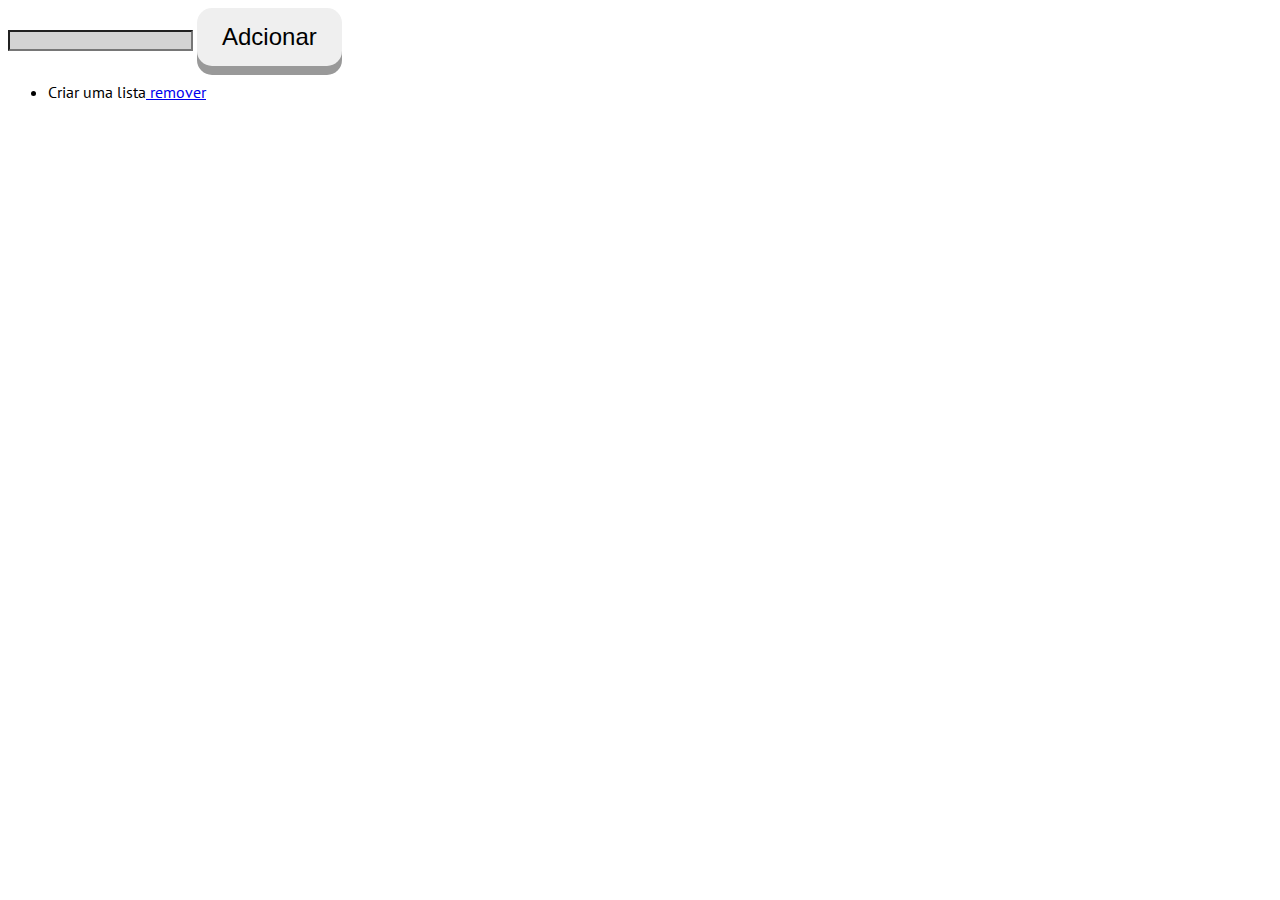
==== 08-todoapp.html @ d858e3e0 "ficheiro" ====
<!DOCTYPE html>
<html lang="en">
<head>
    <meta charset="UTF-8">
    <meta name="viewport" content="width=device-width, initial-scale=1.0">
    <meta http-equiv="X-UA-Compatible" content="ie=edge">
    <link rel="stylesheet" type="text/css" href="css/style.css">
    <link href="https://fonts.googleapis.com/css2?family=PT+Sans&display=swap" rel="stylesheet">
    <title>To Do App</title>
</head>
<body>
    <input />
    <button>Adcionar</button>

    <div id="lista">
        <ul>

        </ul>

    </div>

    <script>
    var lista = document.querySelector("ul");
    var button = document.querySelector("button");
    var input = document.querySelector("input");

    var items = [
        "Criar uma lista"
            ]

            function mostrarItems() {
                lista.innerHTML = "";
                for(item of items) {
                    var itemLi = document.createElement("li");
                    var itemTexto = document.createTextNode(item);
                    itemLi.appendChild(itemTexto);
                    lista.appendChild(itemLi);

                    var removerElemento = document.createElement("a");
                    removerElemento.setAttribute("href", "#");
                    var removerTexto = document.createTextNode(" remover");
                    itemLi.appendChild(removerElemento);
                    removerElemento.appendChild(removerTexto);

                    var itemPosicao = items.indexOf(item);
                    removerElemento.setAttribute("onclick", "removerItem(" + itemPosicao + ")");
                }
            }

            mostrarItems();

            function adicionarItem(){
                var itemTexto = input.value;
                items.push(itemTexto);
                mostrarItems(); 
                input.value = "";
            }

            

            button.onclick = adicionarItem;

            function removerItem(itemPosicao){
                items.splice(itemPosicao, 1);
                mostrarItems();

            }
    </script>
</body>
</html>
---- css/style.css ----
body {
    font-family: 'PT Sans', sans-serif;
}

input {
  background-color: lightgrey;
}
button {
    padding: 15px 25px;
    font-size: 24px;
    cursor: pointer;
    text-decoration: none;
    outline: none;
    border: none;
    border-radius: 15px;
    box-shadow: 0 9px #999;
  }
  
  
  button:active {
    transform: translateY(4px);
  }

  lista {
      font-size: 50;
      font-family: 'PT Sans', sans-serif;
  }
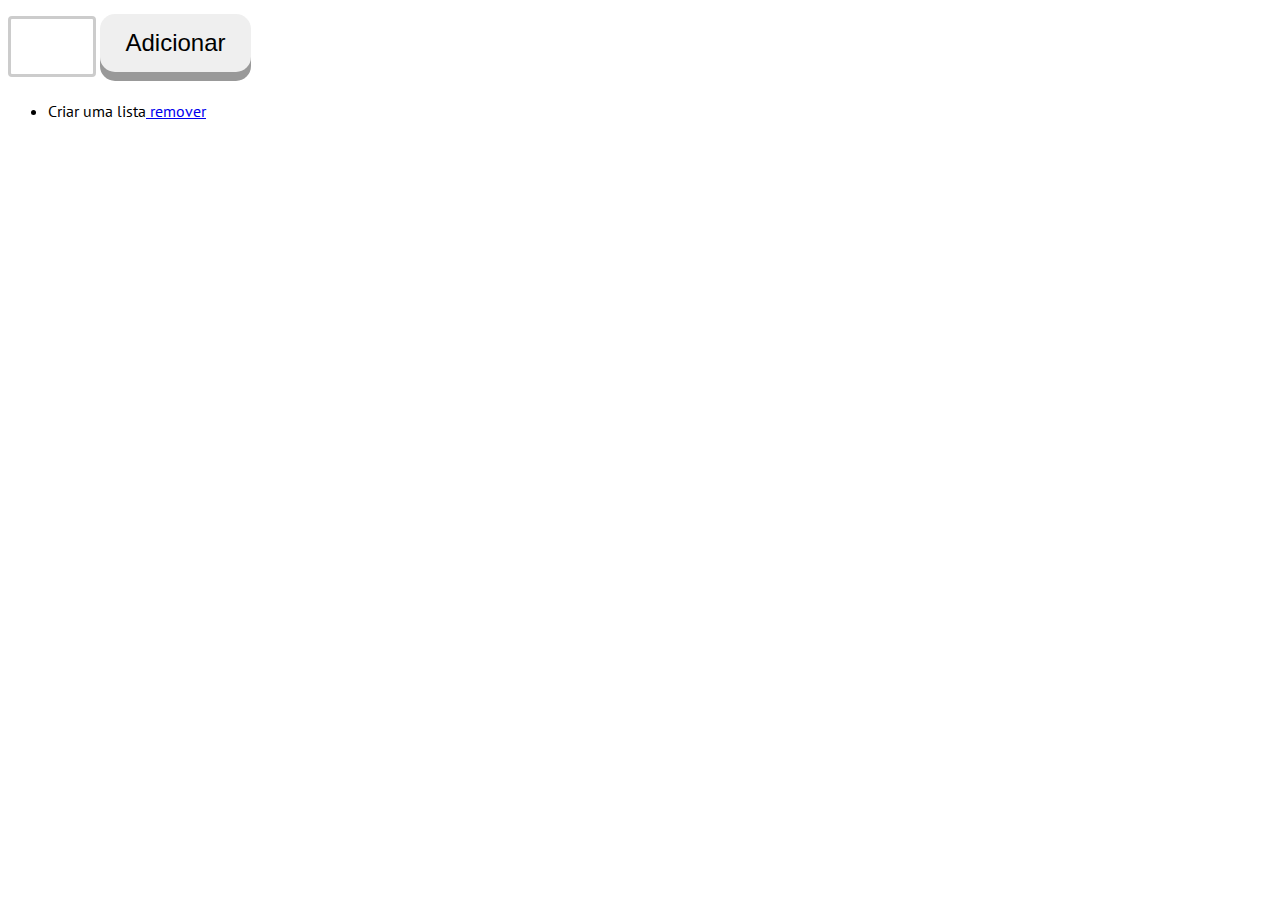
==== commit 2e73a188: "ficheiro atualizado" ====
--- a/08-todoapp.html
+++ b/08-todoapp.html
@@ -10,7 +10,7 @@
 </head>
 <body>
     <input />
-    <button>Adcionar</button>
+    <button>Adicionar</button>
 
     <div id="lista">
         <ul>
--- a/css/style.css
+++ b/css/style.css
@@ -3,7 +3,13 @@
 }
 
 input {
-  background-color: lightgrey;
+  width: 7%;
+  padding: 20px 20px;
+  margin: 8px 0;
+  display: inline-block;
+  border: 3px solid #ccc;
+  border-radius: 4px;
+  box-sizing: border-box;
 }
 button {
     padding: 15px 25px;
@@ -21,10 +27,6 @@
     transform: translateY(4px);
   }
 
-  lista {
-      font-size: 50;
-      font-family: 'PT Sans', sans-serif;
-  }
 
 
 
